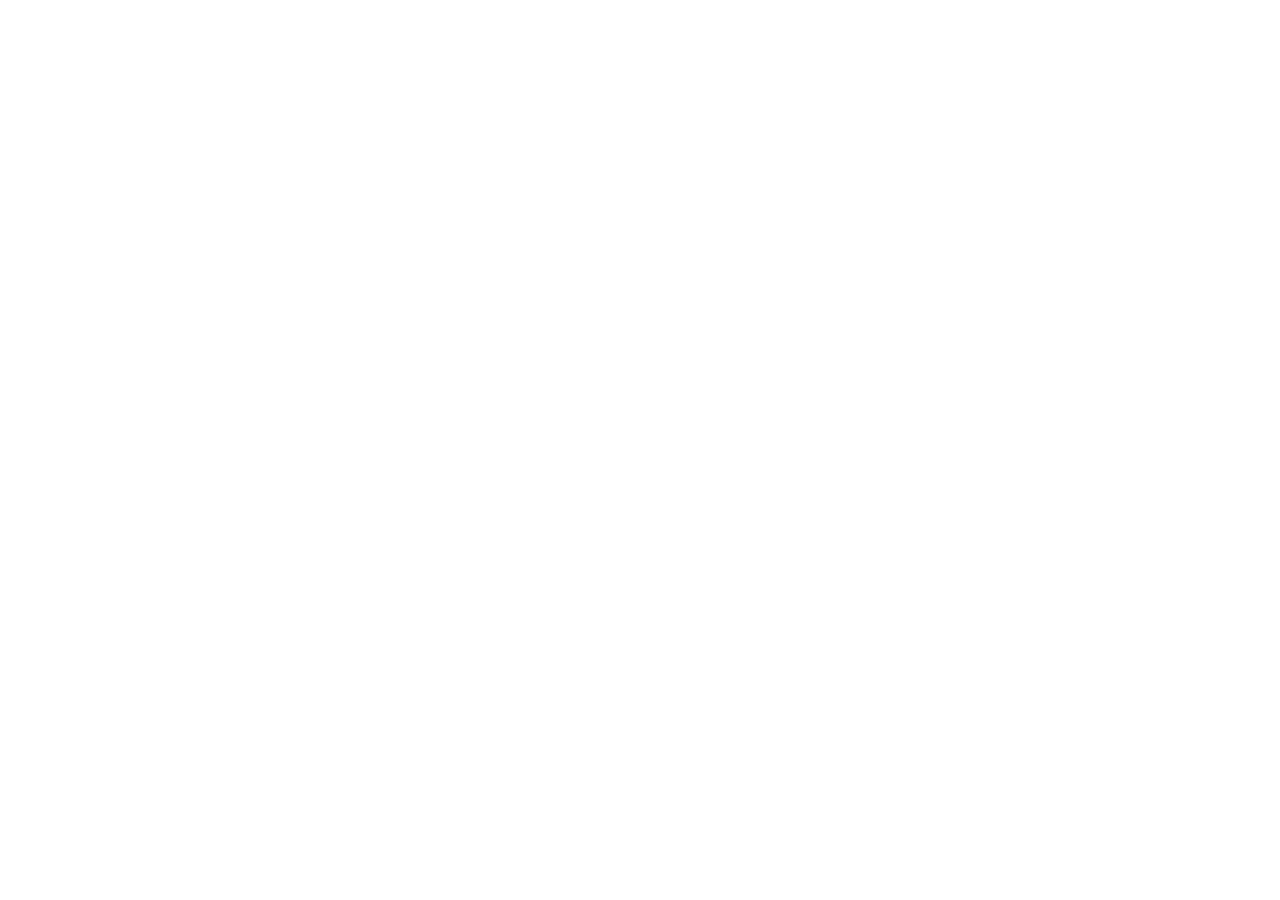
==== viewer.html @ d4f0b1fb "Initial commit If this works I'll be amazed" ====
<!DOCTYPE html>
<html lang="en">
<head>
  <meta charset="UTF-8" />
  <title>Cesium Viewer</title>
  <script src="https://cesium.com/downloads/cesiumjs/releases/1.116/Build/Cesium/Cesium.js"></script>
  <link href="https://cesium.com/downloads/cesiumjs/releases/1.116/Build/Cesium/Widgets/widgets.css" rel="stylesheet" />
  <link rel="stylesheet" href="style.css" />
</head>
<body>
  <div id="cesiumContainer"></div>
  <script type="module" src="app.js"></script>
</body>
</html>
---- style.css ----
html,
body {
  margin: 0;
  padding: 0;
  height: 100%;
  font-family: sans-serif;
}

#cesiumContainer {
  width: 100%;
  height: 100%;
  display: block;
}

.centered {
  display: flex;
  flex-direction: column;
  align-items: center;
  justify-content: center;
  height: 100vh;
}
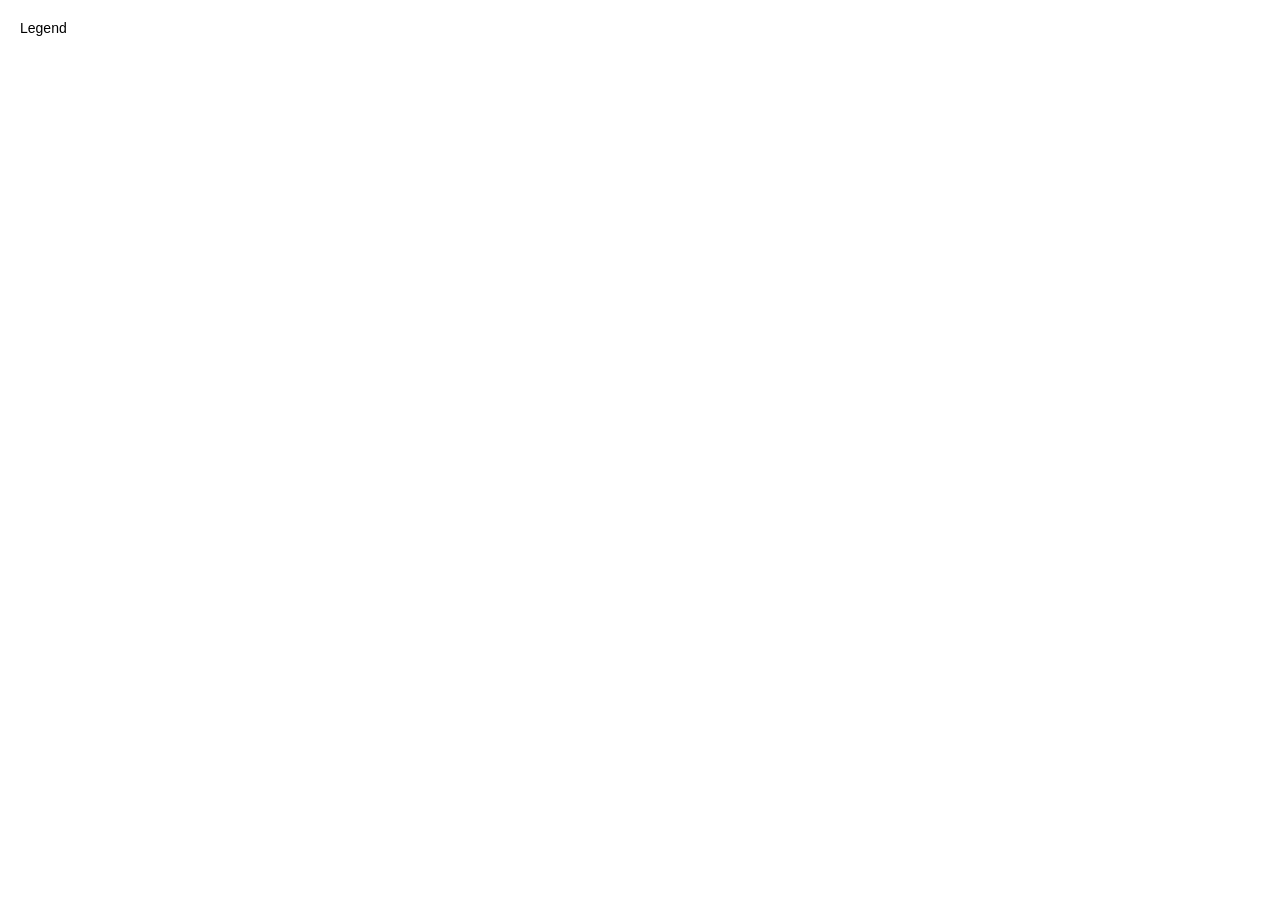
==== commit 44b23585: "All data and legend (me)" ====
--- a/viewer.html
+++ b/viewer.html
@@ -9,6 +9,42 @@
 </head>
 <body>
   <div id="cesiumContainer"></div>
+  <div id="legend">Legend</div>
   <script type="module" src="app.js"></script>
 </body>
+<style>
+  #legend {
+  position: absolute;
+  top: 10px;
+  left: 10px;
+  background: rgba(255, 255, 255, 0.9);
+  padding: 10px;
+  border-radius: 8px;
+  font-family: sans-serif;
+  font-size: 14px;
+  max-width: 250px;
+  z-index: 1000;
+  cursor: move;
+  user-select: none;
+}
+
+#legend .item {
+  display: flex;
+  align-items: center;
+  margin-bottom: 6px;
+  cursor: pointer;
+  opacity: 1;
+}
+
+#legend .item.inactive {
+  opacity: 0.5;
+}
+
+#legend .color-box {
+  width: 16px;
+  height: 16px;
+  margin-right: 8px;
+  border: 1px solid #333;
+}
+</style>
 </html>
